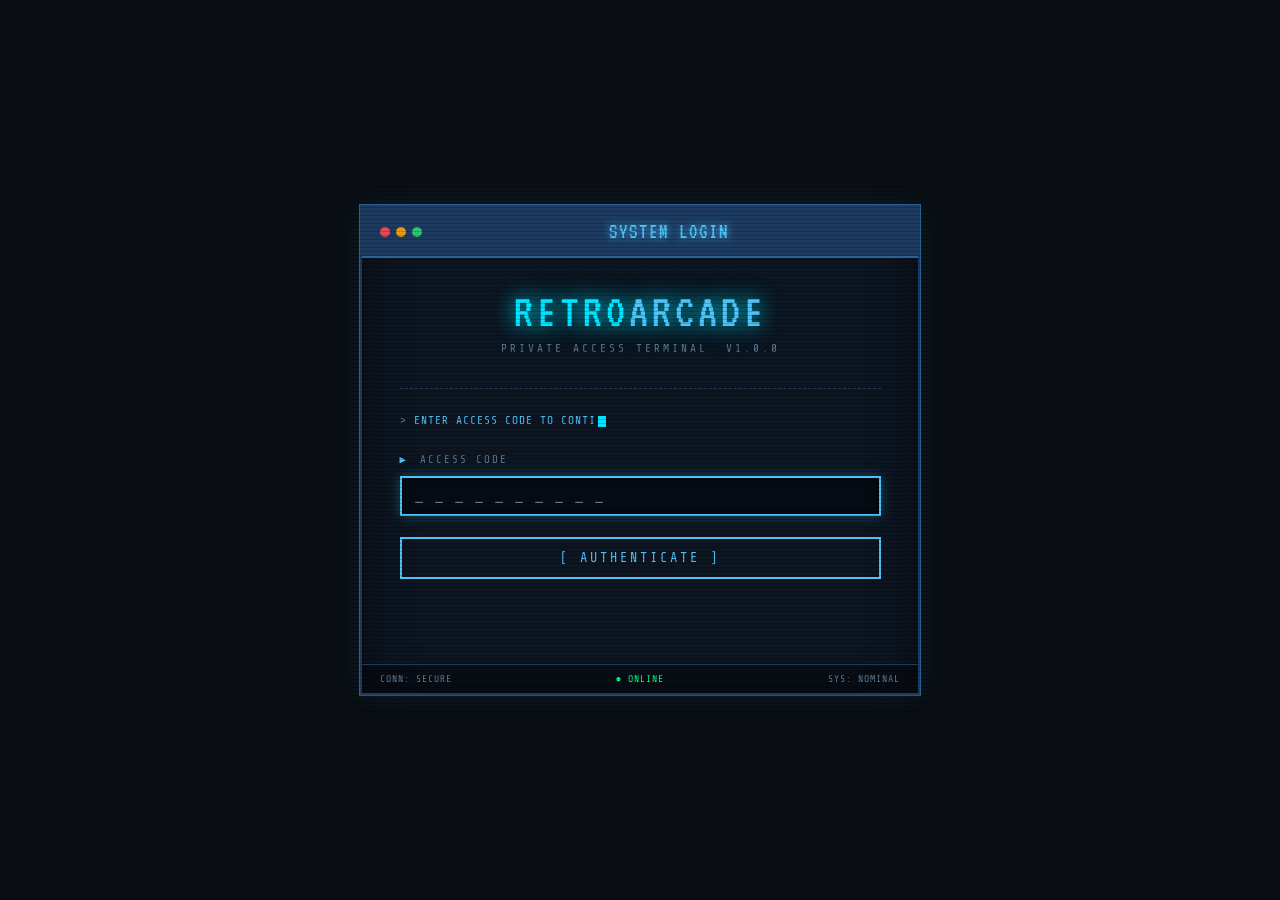
==== login.html @ 3e344964 "Add files via upload" ====
<!DOCTYPE html>
<html lang="en">
<head>
  <meta charset="UTF-8" />
  <meta name="viewport" content="width=device-width, initial-scale=1.0" />
  <title>LOGIN // RETRO ARCADE</title>
  <link rel="stylesheet" href="style.css" />
</head>
<body data-page="login">

  <div class="screen">
    <div class="panel">

      <!-- Title bar -->
      <div class="panel-titlebar">
        <div class="dots">
          <div class="dot red"></div>
          <div class="dot amber"></div>
          <div class="dot green"></div>
        </div>
        <div class="title">SYSTEM LOGIN</div>
      </div>

      <!-- Panel body -->
      <div class="panel-body">

        <!-- Logo -->
        <div class="sys-header">
          <div class="logo">RETRO<span style="color:var(--accent);">ARCADE</span></div>
          <div class="tagline">PRIVATE ACCESS TERMINAL &nbsp;v1.0.0</div>
        </div>

        <hr class="divider" />

        <!-- Typewriter prompt -->
        <div class="prompt-line">
          &gt; <span id="sys-prompt"></span><span class="cursor"></span>
        </div>

        <!-- Login form -->
        <form id="login-form" novalidate>
          <div class="field-group">
            <label class="field-label" for="password-input">
              <span class="arrow">▶</span> ACCESS CODE
            </label>
            <input
              type="password"
              id="password-input"
              autocomplete="current-password"
              spellcheck="false"
              placeholder="_ _ _ _ _ _ _ _ _ _"
              autofocus
            />
          </div>

          <button type="submit" class="btn" id="login-btn">
            <span>[ AUTHENTICATE ]</span>
          </button>
        </form>

        <!-- Status message -->
        <div id="login-msg" class="msg hidden" aria-live="polite"></div>

      </div><!-- /panel-body -->

      <!-- Status bar -->
      <div class="statusbar">
        <span>CONN: SECURE</span>
        <span class="ok">● ONLINE</span>
        <span>SYS: NOMINAL</span>
      </div>

    </div><!-- /panel -->
  </div><!-- /screen -->

  <script src="script.js"></script>
</body>
</html>
---- style.css ----
/* ============================================================
   RETRO TERMINAL THEME — style.css
   ============================================================ */

@import url('https://fonts.googleapis.com/css2?family=Share+Tech+Mono&family=VT323&display=swap');

/* ── CSS Variables ── */
:root {
  --bg:          #0a0e14;
  --bg-panel:    #0d1520;
  --bg-card:     #101c2e;
  --border:      #1e3a5f;
  --border-glow: #2a6496;
  --accent:      #4fc3f7;
  --accent2:     #00e5ff;
  --text:        #c9dce8;
  --text-dim:    #5a7a94;
  --text-bright: #e8f4fd;
  --error:       #ff4757;
  --success:     #00ff88;
  --scanline:    rgba(0, 0, 0, 0.18);
  --font-mono:   'Share Tech Mono', 'Courier New', monospace;
  --font-vt:     'VT323', monospace;
}

/* ── Reset ── */
*, *::before, *::after { box-sizing: border-box; margin: 0; padding: 0; }

html, body {
  height: 100%;
  background-color: var(--bg);
  color: var(--text);
  font-family: var(--font-mono);
  font-size: 15px;
  line-height: 1.6;
  overflow-x: hidden;
}

/* ── Scanline overlay ── */
body::before {
  content: '';
  position: fixed;
  inset: 0;
  background: repeating-linear-gradient(
    to bottom,
    transparent 0px,
    transparent 3px,
    var(--scanline) 3px,
    var(--scanline) 4px
  );
  pointer-events: none;
  z-index: 9999;
  animation: scanshift 12s linear infinite;
}

@keyframes scanshift {
  from { background-position: 0 0; }
  to   { background-position: 0 -400px; }
}

/* CRT flicker */
body {
  animation: crtflicker 0.15s infinite;
}
@keyframes crtflicker {
  0%   { opacity: 1; }
  92%  { opacity: 1; }
  93%  { opacity: 0.96; }
  94%  { opacity: 1; }
  100% { opacity: 1; }
}

/* ── Layout wrapper ── */
.screen {
  min-height: 100vh;
  display: flex;
  flex-direction: column;
  align-items: center;
  justify-content: center;
  padding: 2rem 1rem;
}

/* ── Panel / Box ── */
.panel {
  background: var(--bg-panel);
  border: 2px solid var(--border);
  box-shadow:
    0 0 0 1px var(--border-glow),
    0 0 30px rgba(79,195,247,0.08),
    inset 0 0 40px rgba(0,0,0,0.5);
  width: 100%;
  max-width: 560px;
  padding: 0;
  position: relative;
}

/* ── Panel title bar ── */
.panel-titlebar {
  background: var(--border);
  border-bottom: 2px solid var(--border-glow);
  padding: 0.5rem 1.2rem;
  display: flex;
  align-items: center;
  gap: 1rem;
}

.panel-titlebar .dots {
  display: flex;
  gap: 6px;
}
.panel-titlebar .dot {
  width: 10px; height: 10px;
  border-radius: 50%;
  background: var(--text-dim);
  opacity: 0.5;
}
.panel-titlebar .dot.red   { background: #ff4757; opacity: 0.9; }
.panel-titlebar .dot.amber { background: #ffa502; opacity: 0.9; }
.panel-titlebar .dot.green { background: #2ed573; opacity: 0.9; }

.panel-titlebar .title {
  font-family: var(--font-vt);
  font-size: 1.4rem;
  color: var(--accent);
  letter-spacing: 2px;
  text-transform: uppercase;
  flex: 1;
  text-align: center;
  text-shadow: 0 0 8px var(--accent);
}

/* ── Panel body ── */
.panel-body {
  padding: 2rem 2.5rem 2.5rem;
}

/* ── System header ── */
.sys-header {
  text-align: center;
  margin-bottom: 2rem;
}
.sys-header .logo {
  font-family: var(--font-vt);
  font-size: 3.2rem;
  color: var(--accent2);
  text-shadow: 0 0 20px var(--accent2), 0 0 40px rgba(0,229,255,0.3);
  letter-spacing: 4px;
  line-height: 1;
  margin-bottom: 0.3rem;
}
.sys-header .tagline {
  font-size: 0.75rem;
  color: var(--text-dim);
  letter-spacing: 3px;
  text-transform: uppercase;
}

/* ── Divider ── */
.divider {
  border: none;
  border-top: 1px dashed var(--border);
  margin: 1.5rem 0;
}

/* ── Prompt line ── */
.prompt-line {
  font-size: 0.75rem;
  color: var(--text-dim);
  letter-spacing: 1px;
  margin-bottom: 1.4rem;
}
.prompt-line span { color: var(--accent); }

/* ── Form ── */
.field-group {
  margin-bottom: 1.4rem;
}
.field-label {
  display: block;
  font-size: 0.72rem;
  color: var(--text-dim);
  text-transform: uppercase;
  letter-spacing: 2px;
  margin-bottom: 0.5rem;
}
.field-label .arrow { color: var(--accent); margin-right: 4px; }

input[type="password"],
input[type="text"] {
  width: 100%;
  background: #060c14;
  border: 2px solid var(--border);
  color: var(--accent2);
  font-family: var(--font-mono);
  font-size: 1rem;
  padding: 0.65rem 0.9rem;
  outline: none;
  caret-color: var(--accent2);
  transition: border-color 0.2s, box-shadow 0.2s;
  letter-spacing: 2px;
}
input[type="password"]:focus,
input[type="text"]:focus {
  border-color: var(--accent);
  box-shadow: 0 0 12px rgba(79,195,247,0.3), inset 0 0 8px rgba(0,0,0,0.5);
}

/* ── Button ── */
.btn {
  display: block;
  width: 100%;
  background: transparent;
  border: 2px solid var(--accent);
  color: var(--accent);
  font-family: var(--font-mono);
  font-size: 0.9rem;
  letter-spacing: 3px;
  text-transform: uppercase;
  padding: 0.75rem;
  cursor: pointer;
  position: relative;
  overflow: hidden;
  transition: color 0.2s, background 0.2s, box-shadow 0.2s;
  margin-top: 1.2rem;
}
.btn::before {
  content: '';
  position: absolute;
  inset: 0;
  background: var(--accent);
  transform: translateX(-101%);
  transition: transform 0.22s ease;
  z-index: 0;
}
.btn:hover::before { transform: translateX(0); }
.btn:hover {
  color: var(--bg);
  box-shadow: 0 0 20px rgba(79,195,247,0.5);
}
.btn span { position: relative; z-index: 1; }

/* ── Messages ── */
.msg {
  font-size: 0.8rem;
  letter-spacing: 1px;
  margin-top: 1rem;
  padding: 0.5rem 0.7rem;
  border-left: 3px solid transparent;
  min-height: 2.2rem;
}
.msg.error   { color: var(--error);   border-color: var(--error);   background: rgba(255,71,87,0.07); }
.msg.success { color: var(--success); border-color: var(--success); background: rgba(0,255,136,0.07); }
.msg.hidden  { visibility: hidden; }

/* ── Cursor blink ── */
.cursor {
  display: inline-block;
  width: 8px; height: 1em;
  background: var(--accent2);
  vertical-align: text-bottom;
  margin-left: 2px;
  animation: blink 1s step-end infinite;
}
@keyframes blink { 0%, 100% { opacity: 1; } 50% { opacity: 0; } }

/* ── Status bar ── */
.statusbar {
  font-size: 0.65rem;
  color: var(--text-dim);
  display: flex;
  justify-content: space-between;
  padding: 0.4rem 1.2rem;
  border-top: 1px solid var(--border);
  letter-spacing: 1px;
  background: rgba(0,0,0,0.3);
}
.statusbar .ok { color: var(--success); }

/* ══════════════════════════════════════════
   INDEX PAGE — Game Grid
   ══════════════════════════════════════════ */

.index-screen {
  min-height: 100vh;
  padding: 2rem 1.5rem;
  display: flex;
  flex-direction: column;
  align-items: center;
}

.site-header {
  width: 100%;
  max-width: 860px;
  margin-bottom: 2.5rem;
  border: 2px solid var(--border);
  box-shadow: 0 0 30px rgba(79,195,247,0.06);
}

.site-header-inner {
  padding: 1.8rem 2.5rem;
  display: flex;
  align-items: center;
  justify-content: space-between;
  gap: 1rem;
}

.site-logo {
  font-family: var(--font-vt);
  font-size: 2.8rem;
  color: var(--accent2);
  text-shadow: 0 0 18px var(--accent2);
  letter-spacing: 4px;
  line-height: 1;
}
.site-logo small {
  display: block;
  font-family: var(--font-mono);
  font-size: 0.65rem;
  color: var(--text-dim);
  letter-spacing: 3px;
  text-shadow: none;
  margin-top: 4px;
}

.user-badge {
  text-align: right;
  font-size: 0.72rem;
  color: var(--text-dim);
  letter-spacing: 1px;
}
.user-badge .name {
  color: var(--success);
  font-size: 0.9rem;
  letter-spacing: 2px;
}

/* section label */
.section-label {
  width: 100%;
  max-width: 860px;
  font-size: 0.7rem;
  color: var(--text-dim);
  text-transform: uppercase;
  letter-spacing: 3px;
  margin-bottom: 1rem;
  padding-left: 2px;
  display: flex;
  align-items: center;
  gap: 0.7rem;
}
.section-label::after {
  content: '';
  flex: 1;
  height: 1px;
  background: var(--border);
}

/* ── Game Grid ── */
.game-grid {
  display: grid;
  grid-template-columns: repeat(auto-fill, minmax(240px, 1fr));
  gap: 1.2rem;
  width: 100%;
  max-width: 860px;
}

.game-card {
  background: var(--bg-card);
  border: 2px solid var(--border);
  position: relative;
  cursor: pointer;
  transition: border-color 0.2s, box-shadow 0.2s, transform 0.15s;
  text-decoration: none;
  display: block;
  overflow: hidden;
}
.game-card::before {
  content: '';
  position: absolute;
  top: 0; left: 0; right: 0;
  height: 2px;
  background: linear-gradient(90deg, transparent, var(--accent), transparent);
  transform: scaleX(0);
  transition: transform 0.25s ease;
}
.game-card:hover {
  border-color: var(--accent);
  box-shadow: 0 0 24px rgba(79,195,247,0.2), inset 0 0 20px rgba(79,195,247,0.03);
  transform: translateY(-2px);
}
.game-card:hover::before { transform: scaleX(1); }

.game-card-inner {
  padding: 1.6rem 1.4rem;
}

.game-icon {
  font-family: var(--font-vt);
  font-size: 2.6rem;
  color: var(--accent);
  line-height: 1;
  margin-bottom: 0.7rem;
  text-shadow: 0 0 12px rgba(79,195,247,0.4);
  transition: text-shadow 0.2s;
}
.game-card:hover .game-icon {
  text-shadow: 0 0 20px rgba(79,195,247,0.8);
  color: var(--accent2);
}

.game-title {
  font-family: var(--font-vt);
  font-size: 1.6rem;
  color: var(--text-bright);
  letter-spacing: 2px;
  margin-bottom: 0.4rem;
}

.game-desc {
  font-size: 0.72rem;
  color: var(--text-dim);
  letter-spacing: 1px;
  line-height: 1.5;
}

.game-tag {
  display: inline-block;
  font-size: 0.6rem;
  text-transform: uppercase;
  letter-spacing: 2px;
  border: 1px solid var(--border);
  color: var(--text-dim);
  padding: 2px 6px;
  margin-top: 0.8rem;
}
.game-card:hover .game-tag {
  border-color: var(--accent);
  color: var(--accent);
}

.game-card-footer {
  padding: 0.5rem 1.4rem;
  border-top: 1px dashed var(--border);
  font-size: 0.65rem;
  color: var(--text-dim);
  letter-spacing: 1px;
  display: flex;
  justify-content: space-between;
}
.game-card-footer .play {
  color: var(--success);
  opacity: 0;
  transition: opacity 0.2s;
}
.game-card:hover .game-card-footer .play { opacity: 1; }

/* ── Footer ── */
.site-footer {
  width: 100%;
  max-width: 860px;
  margin-top: 3rem;
  border-top: 1px dashed var(--border);
  padding-top: 1rem;
  font-size: 0.65rem;
  color: var(--text-dim);
  letter-spacing: 2px;
  display: flex;
  justify-content: space-between;
}

/* ── Logout link ── */
.logout-btn {
  background: none;
  border: 1px solid var(--border);
  color: var(--text-dim);
  font-family: var(--font-mono);
  font-size: 0.65rem;
  letter-spacing: 2px;
  padding: 4px 10px;
  cursor: pointer;
  text-transform: uppercase;
  transition: color 0.2s, border-color 0.2s;
}
.logout-btn:hover { color: var(--error); border-color: var(--error); }

/* ── Responsive ── */
@media (max-width: 500px) {
  .panel-body { padding: 1.5rem 1.3rem 2rem; }
  .site-header-inner { flex-direction: column; text-align: center; }
  .user-badge { text-align: center; }
}
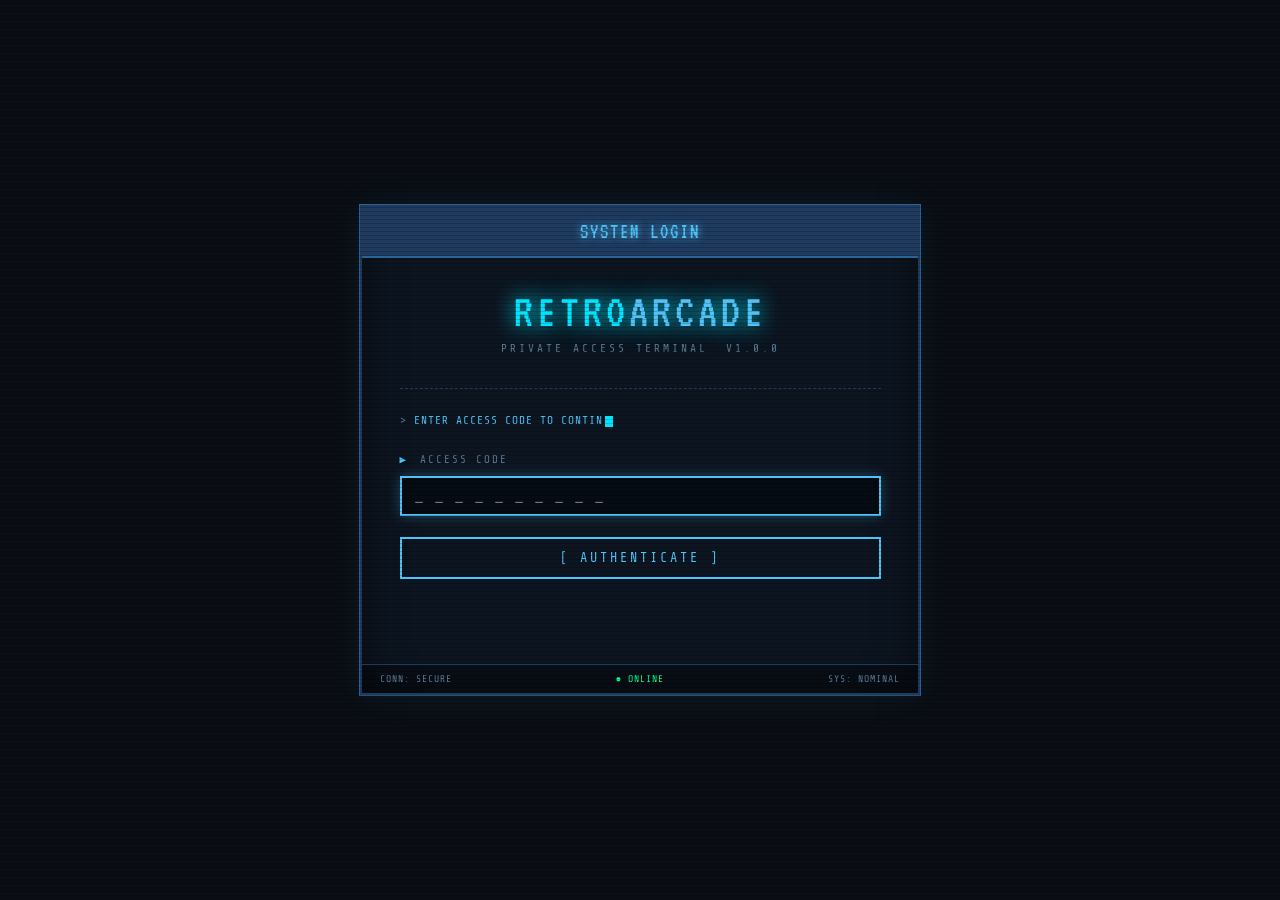
==== commit 11a685e7: "Add files via upload" ====
--- a/login.html
+++ b/login.html
@@ -13,11 +13,6 @@
 
       <!-- Title bar -->
       <div class="panel-titlebar">
-        <div class="dots">
-          <div class="dot red"></div>
-          <div class="dot amber"></div>
-          <div class="dot green"></div>
-        </div>
         <div class="title">SYSTEM LOGIN</div>
       </div>
 
--- a/style.css
+++ b/style.css
@@ -101,22 +101,8 @@
   padding: 0.5rem 1.2rem;
   display: flex;
   align-items: center;
-  gap: 1rem;
-}
-
-.panel-titlebar .dots {
-  display: flex;
-  gap: 6px;
-}
-.panel-titlebar .dot {
-  width: 10px; height: 10px;
-  border-radius: 50%;
-  background: var(--text-dim);
-  opacity: 0.5;
-}
-.panel-titlebar .dot.red   { background: #ff4757; opacity: 0.9; }
-.panel-titlebar .dot.amber { background: #ffa502; opacity: 0.9; }
-.panel-titlebar .dot.green { background: #2ed573; opacity: 0.9; }
+  justify-content: center;
+}
 
 .panel-titlebar .title {
   font-family: var(--font-vt);
@@ -124,7 +110,6 @@
   color: var(--accent);
   letter-spacing: 2px;
   text-transform: uppercase;
-  flex: 1;
   text-align: center;
   text-shadow: 0 0 8px var(--accent);
 }
@@ -489,3 +474,123 @@
   .site-header-inner { flex-direction: column; text-align: center; }
   .user-badge { text-align: center; }
 }
+
+/* ══════════════════════════════════════════
+   SETTINGS PANEL (Dev only)
+   ══════════════════════════════════════════ */
+
+.settings-panel {
+  width: 100%;
+  max-width: 860px;
+  background: var(--bg-panel);
+  border: 2px solid var(--border-glow);
+  box-shadow: 0 0 30px rgba(79,195,247,0.1);
+  margin-bottom: 2rem;
+}
+
+.settings-header {
+  background: var(--border);
+  border-bottom: 2px solid var(--border-glow);
+  padding: 0.5rem 1.2rem;
+  display: flex;
+  align-items: center;
+  justify-content: space-between;
+  font-family: var(--font-vt);
+  font-size: 1.2rem;
+  color: var(--accent);
+  letter-spacing: 2px;
+  text-shadow: 0 0 8px var(--accent);
+}
+
+.settings-body {
+  padding: 1.5rem 2rem;
+}
+
+.settings-row {
+  display: flex;
+  align-items: center;
+  justify-content: space-between;
+  gap: 1rem;
+}
+.settings-row--col {
+  flex-direction: column;
+  align-items: flex-start;
+}
+
+.settings-label {
+  font-size: 0.72rem;
+  color: var(--text-dim);
+  text-transform: uppercase;
+  letter-spacing: 2px;
+  margin-bottom: 0.8rem;
+}
+.settings-value {
+  font-family: var(--font-vt);
+}
+
+/* ── Theme options ── */
+.theme-options {
+  display: flex;
+  gap: 1rem;
+  flex-wrap: wrap;
+}
+
+.theme-option {
+  display: flex;
+  align-items: center;
+  gap: 0.6rem;
+  cursor: pointer;
+  border: 2px solid var(--border);
+  padding: 0.5rem 0.9rem;
+  transition: border-color 0.2s;
+}
+.theme-option:hover { border-color: var(--accent); }
+.theme-option input[type="radio"] {
+  accent-color: var(--accent2);
+  width: 14px; height: 14px;
+  cursor: pointer;
+}
+
+.theme-swatch {
+  display: inline-block;
+  width: 22px; height: 22px;
+  border: 1px solid var(--border-glow);
+}
+.theme-swatch--default  { background: #0a0e14; box-shadow: inset 0 0 0 4px #1e3a5f; }
+.theme-swatch--darkgrey { background: #0c0c0c; box-shadow: inset 0 0 0 4px #2a2a2a; }
+
+.theme-opt-label {
+  font-size: 0.72rem;
+  text-transform: uppercase;
+  letter-spacing: 2px;
+  color: var(--text);
+}
+
+/* ── Settings btn accent color ── */
+.settings-btn {
+  color: var(--accent) !important;
+  border-color: var(--accent) !important;
+}
+.settings-btn:hover {
+  color: var(--bg) !important;
+  background: var(--accent);
+  border-color: var(--accent) !important;
+}
+
+/* ══════════════════════════════════════════
+   DARK GREY THEME  (.theme-darkgrey on body)
+   ══════════════════════════════════════════ */
+
+body.theme-darkgrey {
+  --bg:          #0c0c0c;
+  --bg-panel:    #111111;
+  --bg-card:     #161616;
+  --border:      #2a2a2a;
+  --border-glow: #3a3a3a;
+  --accent:      #8ecae6;
+  --accent2:     #90e0ef;
+  --text:        #d8d8d8;
+  --text-dim:    #666666;
+  --text-bright: #eeeeee;
+  --success:     #52b788;
+}
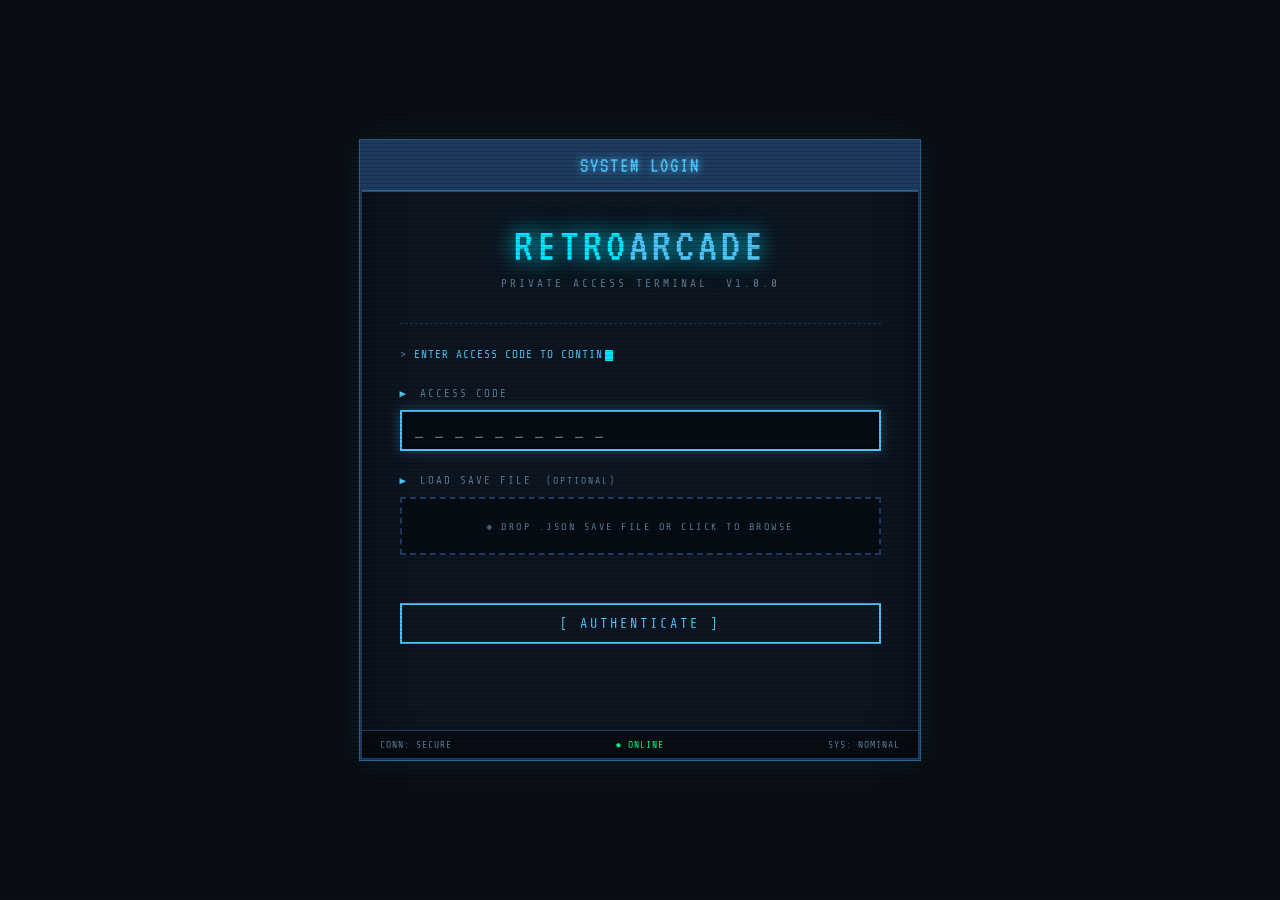
==== commit 323bf690: "Add files via upload" ====
--- a/login.html
+++ b/login.html
@@ -11,15 +11,12 @@
   <div class="screen">
     <div class="panel">
 
-      <!-- Title bar -->
       <div class="panel-titlebar">
         <div class="title">SYSTEM LOGIN</div>
       </div>
 
-      <!-- Panel body -->
       <div class="panel-body">
 
-        <!-- Logo -->
         <div class="sys-header">
           <div class="logo">RETRO<span style="color:var(--accent);">ARCADE</span></div>
           <div class="tagline">PRIVATE ACCESS TERMINAL &nbsp;v1.0.0</div>
@@ -27,12 +24,10 @@
 
         <hr class="divider" />
 
-        <!-- Typewriter prompt -->
         <div class="prompt-line">
           &gt; <span id="sys-prompt"></span><span class="cursor"></span>
         </div>
 
-        <!-- Login form -->
         <form id="login-form" novalidate>
           <div class="field-group">
             <label class="field-label" for="password-input">
@@ -48,25 +43,37 @@
             />
           </div>
 
+          <div class="field-group">
+            <label class="field-label">
+              <span class="arrow">▶</span> LOAD SAVE FILE
+              <span style="color:var(--text-dim);font-size:0.65rem;margin-left:6px;">(OPTIONAL)</span>
+            </label>
+            <div class="file-drop-zone" id="file-drop-zone">
+              <input type="file" id="save-file-input" accept=".json" />
+              <div class="file-drop-label">
+                <span id="file-drop-text">◈ DROP .JSON SAVE FILE OR CLICK TO BROWSE</span>
+              </div>
+            </div>
+            <div id="file-status" class="file-status"></div>
+          </div>
+
           <button type="submit" class="btn" id="login-btn">
             <span>[ AUTHENTICATE ]</span>
           </button>
         </form>
 
-        <!-- Status message -->
         <div id="login-msg" class="msg hidden" aria-live="polite"></div>
 
-      </div><!-- /panel-body -->
+      </div>
 
-      <!-- Status bar -->
       <div class="statusbar">
         <span>CONN: SECURE</span>
         <span class="ok">● ONLINE</span>
         <span>SYS: NOMINAL</span>
       </div>
 
-    </div><!-- /panel -->
-  </div><!-- /screen -->
+    </div>
+  </div>
 
   <script src="script.js"></script>
 </body>
--- a/style.css
+++ b/style.css
@@ -18,7 +18,7 @@
   --text-bright: #e8f4fd;
   --error:       #ff4757;
   --success:     #00ff88;
-  --scanline:    rgba(0, 0, 0, 0.18);
+  --scanline:    rgba(0,0,0,0.18);
   --font-mono:   'Share Tech Mono', 'Courier New', monospace;
   --font-vt:     'VT323', monospace;
 }
@@ -36,74 +36,56 @@
   overflow-x: hidden;
 }
 
-/* ── Scanline overlay ── */
+/* ── Scanlines ── */
 body::before {
   content: '';
-  position: fixed;
-  inset: 0;
+  position: fixed; inset: 0;
   background: repeating-linear-gradient(
-    to bottom,
-    transparent 0px,
-    transparent 3px,
-    var(--scanline) 3px,
-    var(--scanline) 4px
+    to bottom, transparent 0px, transparent 3px,
+    var(--scanline) 3px, var(--scanline) 4px
   );
   pointer-events: none;
   z-index: 9999;
   animation: scanshift 12s linear infinite;
 }
-
 @keyframes scanshift {
   from { background-position: 0 0; }
   to   { background-position: 0 -400px; }
 }
-
-/* CRT flicker */
-body {
-  animation: crtflicker 0.15s infinite;
-}
+body { animation: crtflicker 0.15s infinite; }
 @keyframes crtflicker {
-  0%   { opacity: 1; }
-  92%  { opacity: 1; }
-  93%  { opacity: 0.96; }
-  94%  { opacity: 1; }
-  100% { opacity: 1; }
-}
-
-/* ── Layout wrapper ── */
+  0%,94%,100% { opacity: 1; }
+  93% { opacity: 0.96; }
+}
+
+/* ══════════════════════════════════════════
+   COMMON COMPONENTS
+   ══════════════════════════════════════════ */
+
+/* Layout wrapper (login) */
 .screen {
   min-height: 100vh;
-  display: flex;
-  flex-direction: column;
-  align-items: center;
-  justify-content: center;
+  display: flex; flex-direction: column;
+  align-items: center; justify-content: center;
   padding: 2rem 1rem;
 }
 
-/* ── Panel / Box ── */
+/* Panel box */
 .panel {
   background: var(--bg-panel);
   border: 2px solid var(--border);
-  box-shadow:
-    0 0 0 1px var(--border-glow),
-    0 0 30px rgba(79,195,247,0.08),
-    inset 0 0 40px rgba(0,0,0,0.5);
-  width: 100%;
-  max-width: 560px;
-  padding: 0;
-  position: relative;
-}
-
-/* ── Panel title bar ── */
+  box-shadow: 0 0 0 1px var(--border-glow), 0 0 30px rgba(79,195,247,0.08), inset 0 0 40px rgba(0,0,0,0.5);
+  width: 100%; max-width: 560px;
+  padding: 0; position: relative;
+}
+
+/* Title bar */
 .panel-titlebar {
   background: var(--border);
   border-bottom: 2px solid var(--border-glow);
   padding: 0.5rem 1.2rem;
-  display: flex;
-  align-items: center;
-  justify-content: center;
-}
-
+  display: flex; align-items: center; justify-content: center;
+}
 .panel-titlebar .title {
   font-family: var(--font-vt);
   font-size: 1.4rem;
@@ -114,24 +96,17 @@
   text-shadow: 0 0 8px var(--accent);
 }
 
-/* ── Panel body ── */
-.panel-body {
-  padding: 2rem 2.5rem 2.5rem;
-}
-
-/* ── System header ── */
-.sys-header {
-  text-align: center;
-  margin-bottom: 2rem;
-}
+/* Panel body */
+.panel-body { padding: 2rem 2.5rem 2.5rem; }
+
+/* Logo */
+.sys-header { text-align: center; margin-bottom: 2rem; }
 .sys-header .logo {
   font-family: var(--font-vt);
   font-size: 3.2rem;
   color: var(--accent2);
   text-shadow: 0 0 20px var(--accent2), 0 0 40px rgba(0,229,255,0.3);
-  letter-spacing: 4px;
-  line-height: 1;
-  margin-bottom: 0.3rem;
+  letter-spacing: 4px; line-height: 1; margin-bottom: 0.3rem;
 }
 .sys-header .tagline {
   font-size: 0.75rem;
@@ -140,34 +115,16 @@
   text-transform: uppercase;
 }
 
-/* ── Divider ── */
-.divider {
-  border: none;
-  border-top: 1px dashed var(--border);
-  margin: 1.5rem 0;
-}
-
-/* ── Prompt line ── */
-.prompt-line {
-  font-size: 0.75rem;
-  color: var(--text-dim);
-  letter-spacing: 1px;
-  margin-bottom: 1.4rem;
-}
+/* Divider */
+.divider { border: none; border-top: 1px dashed var(--border); margin: 1.5rem 0; }
+
+/* Prompt */
+.prompt-line { font-size: 0.75rem; color: var(--text-dim); letter-spacing: 1px; margin-bottom: 1.4rem; }
 .prompt-line span { color: var(--accent); }
 
-/* ── Form ── */
-.field-group {
-  margin-bottom: 1.4rem;
-}
-.field-label {
-  display: block;
-  font-size: 0.72rem;
-  color: var(--text-dim);
-  text-transform: uppercase;
-  letter-spacing: 2px;
-  margin-bottom: 0.5rem;
-}
+/* Forms */
+.field-group { margin-bottom: 1.4rem; }
+.field-label { display: block; font-size: 0.72rem; color: var(--text-dim); text-transform: uppercase; letter-spacing: 2px; margin-bottom: 0.5rem; }
 .field-label .arrow { color: var(--accent); margin-right: 4px; }
 
 input[type="password"],
@@ -190,10 +147,25 @@
   box-shadow: 0 0 12px rgba(79,195,247,0.3), inset 0 0 8px rgba(0,0,0,0.5);
 }
 
-/* ── Button ── */
+/* Select */
+.proxy-select {
+  width: 100%;
+  background: #060c14;
+  border: 2px solid var(--border);
+  color: var(--accent2);
+  font-family: var(--font-mono);
+  font-size: 0.9rem;
+  padding: 0.65rem 0.9rem;
+  outline: none;
+  letter-spacing: 1px;
+  cursor: pointer;
+}
+.proxy-select:focus { border-color: var(--accent); }
+.proxy-select option { background: #0a0e14; }
+
+/* Buttons */
 .btn {
-  display: block;
-  width: 100%;
+  display: block; width: 100%;
   background: transparent;
   border: 2px solid var(--accent);
   color: var(--accent);
@@ -203,33 +175,24 @@
   text-transform: uppercase;
   padding: 0.75rem;
   cursor: pointer;
-  position: relative;
-  overflow: hidden;
+  position: relative; overflow: hidden;
   transition: color 0.2s, background 0.2s, box-shadow 0.2s;
   margin-top: 1.2rem;
 }
 .btn::before {
-  content: '';
-  position: absolute;
-  inset: 0;
+  content: ''; position: absolute; inset: 0;
   background: var(--accent);
   transform: translateX(-101%);
-  transition: transform 0.22s ease;
-  z-index: 0;
+  transition: transform 0.22s ease; z-index: 0;
 }
 .btn:hover::before { transform: translateX(0); }
-.btn:hover {
-  color: var(--bg);
-  box-shadow: 0 0 20px rgba(79,195,247,0.5);
-}
+.btn:hover { color: var(--bg); box-shadow: 0 0 20px rgba(79,195,247,0.5); }
 .btn span { position: relative; z-index: 1; }
 
-/* ── Messages ── */
+/* Messages */
 .msg {
-  font-size: 0.8rem;
-  letter-spacing: 1px;
-  margin-top: 1rem;
-  padding: 0.5rem 0.7rem;
+  font-size: 0.8rem; letter-spacing: 1px;
+  margin-top: 1rem; padding: 0.5rem 0.7rem;
   border-left: 3px solid transparent;
   min-height: 2.2rem;
 }
@@ -237,45 +200,104 @@
 .msg.success { color: var(--success); border-color: var(--success); background: rgba(0,255,136,0.07); }
 .msg.hidden  { visibility: hidden; }
 
-/* ── Cursor blink ── */
+/* Cursor blink */
 .cursor {
-  display: inline-block;
-  width: 8px; height: 1em;
+  display: inline-block; width: 8px; height: 1em;
   background: var(--accent2);
-  vertical-align: text-bottom;
-  margin-left: 2px;
+  vertical-align: text-bottom; margin-left: 2px;
   animation: blink 1s step-end infinite;
 }
-@keyframes blink { 0%, 100% { opacity: 1; } 50% { opacity: 0; } }
-
-/* ── Status bar ── */
+@keyframes blink { 0%,100% { opacity:1; } 50% { opacity:0; } }
+
+/* Status bar */
 .statusbar {
-  font-size: 0.65rem;
-  color: var(--text-dim);
-  display: flex;
-  justify-content: space-between;
+  font-size: 0.65rem; color: var(--text-dim);
+  display: flex; justify-content: space-between;
   padding: 0.4rem 1.2rem;
   border-top: 1px solid var(--border);
-  letter-spacing: 1px;
-  background: rgba(0,0,0,0.3);
+  letter-spacing: 1px; background: rgba(0,0,0,0.3);
 }
 .statusbar .ok { color: var(--success); }
 
+/* Logout / small btns */
+.logout-btn {
+  background: none;
+  border: 1px solid var(--border);
+  color: var(--text-dim);
+  font-family: var(--font-mono);
+  font-size: 0.65rem; letter-spacing: 2px;
+  padding: 4px 10px;
+  cursor: pointer;
+  text-transform: uppercase;
+  transition: color 0.2s, border-color 0.2s, background 0.2s;
+}
+.logout-btn:hover { color: var(--error); border-color: var(--error); }
+.settings-btn { color: var(--accent) !important; border-color: var(--accent) !important; }
+.settings-btn:hover { color: var(--bg) !important; background: var(--accent); border-color: var(--accent) !important; }
+
+/* Section label */
+.section-label {
+  width: 100%; max-width: 860px;
+  font-size: 0.7rem; color: var(--text-dim);
+  text-transform: uppercase; letter-spacing: 3px;
+  margin-bottom: 1rem; padding-left: 2px;
+  display: flex; align-items: center; gap: 0.7rem;
+}
+.section-label::after { content: ''; flex: 1; height: 1px; background: var(--border); }
+
 /* ══════════════════════════════════════════
-   INDEX PAGE — Game Grid
+   LOGIN PAGE — File drop zone
    ══════════════════════════════════════════ */
-
+.file-drop-zone {
+  position: relative;
+  border: 2px dashed var(--border);
+  background: #060c14;
+  padding: 1rem 0.9rem;
+  cursor: pointer;
+  transition: border-color 0.2s, background 0.2s;
+  text-align: center;
+}
+.file-drop-zone:hover,
+.file-drop-zone.drag-over {
+  border-color: var(--accent);
+  background: rgba(79,195,247,0.04);
+}
+.file-drop-zone.file-loaded {
+  border-color: var(--success);
+  border-style: solid;
+}
+.file-drop-zone input[type="file"] {
+  position: absolute; inset: 0; opacity: 0;
+  cursor: pointer; width: 100%; height: 100%;
+}
+.file-drop-label { pointer-events: none; }
+.file-drop-label span {
+  font-size: 0.68rem;
+  color: var(--text-dim);
+  letter-spacing: 1.5px;
+  text-transform: uppercase;
+}
+.file-status {
+  font-size: 0.72rem; letter-spacing: 1px;
+  min-height: 1.4rem; margin-top: 0.4rem;
+  padding: 0.2rem 0.4rem;
+}
+.file-status.success { color: var(--success); }
+.file-status.error   { color: var(--error); }
+
+/* ══════════════════════════════════════════
+   DASHBOARD LAYOUT
+   ══════════════════════════════════════════ */
 .index-screen {
   min-height: 100vh;
   padding: 2rem 1.5rem;
-  display: flex;
-  flex-direction: column;
+  display: flex; flex-direction: column;
   align-items: center;
 }
 
+/* Site header */
 .site-header {
-  width: 100%;
-  max-width: 860px;
+  width: 100%; max-width: 860px;
   margin-bottom: 2.5rem;
   border: 2px solid var(--border);
   box-shadow: 0 0 30px rgba(79,195,247,0.06);
@@ -283,10 +305,8 @@
 
 .site-header-inner {
   padding: 1.8rem 2.5rem;
-  display: flex;
-  align-items: center;
-  justify-content: space-between;
-  gap: 1rem;
+  display: flex; align-items: center;
+  justify-content: space-between; gap: 1rem;
 }
 
 .site-logo {
@@ -294,293 +314,288 @@
   font-size: 2.8rem;
   color: var(--accent2);
   text-shadow: 0 0 18px var(--accent2);
-  letter-spacing: 4px;
-  line-height: 1;
+  letter-spacing: 4px; line-height: 1;
 }
 .site-logo small {
   display: block;
   font-family: var(--font-mono);
-  font-size: 0.65rem;
+  font-size: 0.65rem; color: var(--text-dim);
+  letter-spacing: 3px; text-shadow: none; margin-top: 4px;
+}
+
+.user-badge {
+  text-align: right; font-size: 0.72rem;
+  color: var(--text-dim); letter-spacing: 1px;
+}
+.user-badge .name { color: var(--success); font-size: 0.9rem; letter-spacing: 2px; }
+
+/* Tab nav */
+.dash-nav {
+  display: flex;
+  border-top: 1px solid var(--border);
+  overflow-x: auto;
+}
+.dash-tab {
+  font-family: var(--font-mono);
+  font-size: 0.68rem;
+  letter-spacing: 2px;
+  text-transform: uppercase;
   color: var(--text-dim);
-  letter-spacing: 3px;
-  text-shadow: none;
-  margin-top: 4px;
-}
-
-.user-badge {
-  text-align: right;
-  font-size: 0.72rem;
-  color: var(--text-dim);
-  letter-spacing: 1px;
-}
-.user-badge .name {
-  color: var(--success);
-  font-size: 0.9rem;
-  letter-spacing: 2px;
-}
-
-/* section label */
-.section-label {
-  width: 100%;
-  max-width: 860px;
-  font-size: 0.7rem;
-  color: var(--text-dim);
-  text-transform: uppercase;
-  letter-spacing: 3px;
-  margin-bottom: 1rem;
-  padding-left: 2px;
-  display: flex;
-  align-items: center;
-  gap: 0.7rem;
-}
-.section-label::after {
-  content: '';
-  flex: 1;
-  height: 1px;
-  background: var(--border);
-}
+  text-decoration: none;
+  padding: 0.6rem 1.2rem;
+  border-right: 1px solid var(--border);
+  white-space: nowrap;
+  transition: color 0.2s, background 0.2s;
+}
+.dash-tab:hover { color: var(--accent); background: rgba(79,195,247,0.05); }
+.dash-tab--active { color: var(--accent); background: rgba(79,195,247,0.08); border-bottom: 2px solid var(--accent); }
+
+/* Welcome / home dash cards */
+.dash-welcome { width: 100%; max-width: 860px; margin-bottom: 2rem; }
+.dash-welcome-msg {
+  font-size: 0.75rem; color: var(--text-dim);
+  letter-spacing: 1.5px; margin-bottom: 1.2rem;
+  padding: 0.6rem 0.8rem;
+  border-left: 3px solid var(--border);
+}
+.dash-links {
+  display: grid;
+  grid-template-columns: repeat(auto-fill, minmax(190px, 1fr));
+  gap: 1rem;
+}
+.dash-card {
+  display: block; text-decoration: none;
+  background: var(--bg-card);
+  border: 2px solid var(--border);
+  padding: 1.4rem 1.2rem;
+  transition: border-color 0.2s, box-shadow 0.2s, transform 0.15s;
+  position: relative; overflow: hidden;
+}
+.dash-card::before {
+  content: ''; position: absolute; top: 0; left: 0; right: 0;
+  height: 2px;
+  background: linear-gradient(90deg, transparent, var(--accent), transparent);
+  transform: scaleX(0); transition: transform 0.25s ease;
+}
+.dash-card:hover { border-color: var(--accent); box-shadow: 0 0 20px rgba(79,195,247,0.15); transform: translateY(-2px); }
+.dash-card:hover::before { transform: scaleX(1); }
+.dash-card-icon { font-family: var(--font-vt); font-size: 2rem; color: var(--accent); margin-bottom: 0.5rem; }
+.dash-card-title { font-family: var(--font-vt); font-size: 1.4rem; color: var(--text-bright); letter-spacing: 2px; margin-bottom: 0.3rem; }
+.dash-card-desc { font-size: 0.68rem; color: var(--text-dim); letter-spacing: 1px; line-height: 1.5; }
 
 /* ── Game Grid ── */
 .game-grid {
   display: grid;
   grid-template-columns: repeat(auto-fill, minmax(240px, 1fr));
-  gap: 1.2rem;
-  width: 100%;
-  max-width: 860px;
-}
-
+  gap: 1.2rem; width: 100%; max-width: 860px;
+}
 .game-card {
-  background: var(--bg-card);
-  border: 2px solid var(--border);
-  position: relative;
-  cursor: pointer;
+  background: var(--bg-card); border: 2px solid var(--border);
+  position: relative; cursor: pointer;
   transition: border-color 0.2s, box-shadow 0.2s, transform 0.15s;
-  text-decoration: none;
-  display: block;
-  overflow: hidden;
+  text-decoration: none; display: block; overflow: hidden;
 }
 .game-card::before {
-  content: '';
-  position: absolute;
-  top: 0; left: 0; right: 0;
-  height: 2px;
+  content: ''; position: absolute; top: 0; left: 0; right: 0; height: 2px;
   background: linear-gradient(90deg, transparent, var(--accent), transparent);
-  transform: scaleX(0);
-  transition: transform 0.25s ease;
-}
-.game-card:hover {
-  border-color: var(--accent);
-  box-shadow: 0 0 24px rgba(79,195,247,0.2), inset 0 0 20px rgba(79,195,247,0.03);
-  transform: translateY(-2px);
-}
+  transform: scaleX(0); transition: transform 0.25s ease;
+}
+.game-card:hover { border-color: var(--accent); box-shadow: 0 0 24px rgba(79,195,247,0.2), inset 0 0 20px rgba(79,195,247,0.03); transform: translateY(-2px); }
 .game-card:hover::before { transform: scaleX(1); }
-
-.game-card-inner {
-  padding: 1.6rem 1.4rem;
-}
-
-.game-icon {
-  font-family: var(--font-vt);
-  font-size: 2.6rem;
-  color: var(--accent);
-  line-height: 1;
-  margin-bottom: 0.7rem;
-  text-shadow: 0 0 12px rgba(79,195,247,0.4);
-  transition: text-shadow 0.2s;
-}
-.game-card:hover .game-icon {
-  text-shadow: 0 0 20px rgba(79,195,247,0.8);
-  color: var(--accent2);
-}
-
-.game-title {
-  font-family: var(--font-vt);
-  font-size: 1.6rem;
-  color: var(--text-bright);
-  letter-spacing: 2px;
-  margin-bottom: 0.4rem;
-}
-
-.game-desc {
-  font-size: 0.72rem;
-  color: var(--text-dim);
-  letter-spacing: 1px;
-  line-height: 1.5;
-}
-
-.game-tag {
-  display: inline-block;
-  font-size: 0.6rem;
-  text-transform: uppercase;
-  letter-spacing: 2px;
-  border: 1px solid var(--border);
-  color: var(--text-dim);
-  padding: 2px 6px;
-  margin-top: 0.8rem;
-}
-.game-card:hover .game-tag {
-  border-color: var(--accent);
-  color: var(--accent);
-}
-
-.game-card-footer {
-  padding: 0.5rem 1.4rem;
-  border-top: 1px dashed var(--border);
-  font-size: 0.65rem;
-  color: var(--text-dim);
-  letter-spacing: 1px;
-  display: flex;
-  justify-content: space-between;
-}
-.game-card-footer .play {
-  color: var(--success);
-  opacity: 0;
-  transition: opacity 0.2s;
-}
+.game-card-inner { padding: 1.6rem 1.4rem; }
+.game-icon { font-family: var(--font-vt); font-size: 2.6rem; color: var(--accent); line-height: 1; margin-bottom: 0.7rem; text-shadow: 0 0 12px rgba(79,195,247,0.4); transition: text-shadow 0.2s; }
+.game-card:hover .game-icon { text-shadow: 0 0 20px rgba(79,195,247,0.8); color: var(--accent2); }
+.game-title { font-family: var(--font-vt); font-size: 1.6rem; color: var(--text-bright); letter-spacing: 2px; margin-bottom: 0.4rem; }
+.game-desc { font-size: 0.72rem; color: var(--text-dim); letter-spacing: 1px; line-height: 1.5; }
+.game-tag { display: inline-block; font-size: 0.6rem; text-transform: uppercase; letter-spacing: 2px; border: 1px solid var(--border); color: var(--text-dim); padding: 2px 6px; margin-top: 0.8rem; }
+.game-card:hover .game-tag { border-color: var(--accent); color: var(--accent); }
+.game-card-footer { padding: 0.5rem 1.4rem; border-top: 1px dashed var(--border); font-size: 0.65rem; color: var(--text-dim); letter-spacing: 1px; display: flex; justify-content: space-between; }
+.game-card-footer .play { color: var(--success); opacity: 0; transition: opacity 0.2s; }
 .game-card:hover .game-card-footer .play { opacity: 1; }
 
-/* ── Footer ── */
+/* Site footer */
 .site-footer {
-  width: 100%;
-  max-width: 860px;
-  margin-top: 3rem;
-  border-top: 1px dashed var(--border);
-  padding-top: 1rem;
-  font-size: 0.65rem;
-  color: var(--text-dim);
-  letter-spacing: 2px;
-  display: flex;
-  justify-content: space-between;
-}
-
-/* ── Logout link ── */
-.logout-btn {
-  background: none;
-  border: 1px solid var(--border);
-  color: var(--text-dim);
-  font-family: var(--font-mono);
-  font-size: 0.65rem;
-  letter-spacing: 2px;
-  padding: 4px 10px;
-  cursor: pointer;
-  text-transform: uppercase;
-  transition: color 0.2s, border-color 0.2s;
-}
-.logout-btn:hover { color: var(--error); border-color: var(--error); }
-
-/* ── Responsive ── */
-@media (max-width: 500px) {
-  .panel-body { padding: 1.5rem 1.3rem 2rem; }
-  .site-header-inner { flex-direction: column; text-align: center; }
-  .user-badge { text-align: center; }
+  width: 100%; max-width: 860px;
+  margin-top: 3rem; border-top: 1px dashed var(--border);
+  padding-top: 1rem; font-size: 0.65rem;
+  color: var(--text-dim); letter-spacing: 2px;
+  display: flex; justify-content: space-between;
 }
 
 /* ══════════════════════════════════════════
    SETTINGS PANEL (Dev only)
    ══════════════════════════════════════════ */
-
 .settings-panel {
-  width: 100%;
-  max-width: 860px;
+  width: 100%; max-width: 860px;
   background: var(--bg-panel);
   border: 2px solid var(--border-glow);
   box-shadow: 0 0 30px rgba(79,195,247,0.1);
   margin-bottom: 2rem;
 }
-
 .settings-header {
   background: var(--border);
   border-bottom: 2px solid var(--border-glow);
   padding: 0.5rem 1.2rem;
-  display: flex;
-  align-items: center;
-  justify-content: space-between;
-  font-family: var(--font-vt);
-  font-size: 1.2rem;
-  color: var(--accent);
-  letter-spacing: 2px;
+  display: flex; align-items: center; justify-content: space-between;
+  font-family: var(--font-vt); font-size: 1.2rem;
+  color: var(--accent); letter-spacing: 2px;
   text-shadow: 0 0 8px var(--accent);
 }
-
-.settings-body {
-  padding: 1.5rem 2rem;
-}
-
-.settings-row {
-  display: flex;
-  align-items: center;
-  justify-content: space-between;
-  gap: 1rem;
-}
-.settings-row--col {
-  flex-direction: column;
-  align-items: flex-start;
-}
-
-.settings-label {
-  font-size: 0.72rem;
-  color: var(--text-dim);
-  text-transform: uppercase;
-  letter-spacing: 2px;
-  margin-bottom: 0.8rem;
-}
-.settings-value {
-  font-family: var(--font-vt);
-}
-
-/* ── Theme options ── */
-.theme-options {
-  display: flex;
-  gap: 1rem;
-  flex-wrap: wrap;
-}
-
-.theme-option {
-  display: flex;
-  align-items: center;
-  gap: 0.6rem;
-  cursor: pointer;
-  border: 2px solid var(--border);
-  padding: 0.5rem 0.9rem;
-  transition: border-color 0.2s;
-}
+.settings-body { padding: 1.5rem 2rem; }
+.settings-row { display: flex; align-items: center; justify-content: space-between; gap: 1rem; }
+.settings-row--col { flex-direction: column; align-items: flex-start; }
+.settings-label { font-size: 0.72rem; color: var(--text-dim); text-transform: uppercase; letter-spacing: 2px; margin-bottom: 0.8rem; }
+.settings-value { font-family: var(--font-vt); }
+.theme-options { display: flex; gap: 1rem; flex-wrap: wrap; }
+.theme-option { display: flex; align-items: center; gap: 0.6rem; cursor: pointer; border: 2px solid var(--border); padding: 0.5rem 0.9rem; transition: border-color 0.2s; }
 .theme-option:hover { border-color: var(--accent); }
-.theme-option input[type="radio"] {
-  accent-color: var(--accent2);
-  width: 14px; height: 14px;
-  cursor: pointer;
-}
-
-.theme-swatch {
-  display: inline-block;
-  width: 22px; height: 22px;
-  border: 1px solid var(--border-glow);
-}
+.theme-option input[type="radio"] { accent-color: var(--accent2); width: 14px; height: 14px; cursor: pointer; }
+.theme-swatch { display: inline-block; width: 22px; height: 22px; border: 1px solid var(--border-glow); }
 .theme-swatch--default  { background: #0a0e14; box-shadow: inset 0 0 0 4px #1e3a5f; }
 .theme-swatch--darkgrey { background: #0c0c0c; box-shadow: inset 0 0 0 4px #2a2a2a; }
-
-.theme-opt-label {
+.theme-opt-label { font-size: 0.72rem; text-transform: uppercase; letter-spacing: 2px; color: var(--text); }
+
+/* ══════════════════════════════════════════
+   DOWNLOADS / UPLOADS PAGES
+   ══════════════════════════════════════════ */
+.dl-panel {
+  width: 100%; max-width: 860px;
+  background: var(--bg-panel);
+  border: 2px solid var(--border);
+  margin-bottom: 1.5rem;
+}
+.dl-body { padding: 1.5rem 2rem; }
+
+.save-preview {
+  background: #060c14;
+  border: 1px solid var(--border);
+  color: var(--accent2);
+  font-family: var(--font-mono);
   font-size: 0.72rem;
-  text-transform: uppercase;
-  letter-spacing: 2px;
-  color: var(--text);
-}
-
-/* ── Settings btn accent color ── */
-.settings-btn {
-  color: var(--accent) !important;
-  border-color: var(--accent) !important;
-}
-.settings-btn:hover {
-  color: var(--bg) !important;
-  background: var(--accent);
-  border-color: var(--accent) !important;
-}
+  padding: 1rem;
+  line-height: 1.6;
+  letter-spacing: 0.5px;
+  white-space: pre;
+  overflow-x: auto;
+  max-height: 260px;
+  overflow-y: auto;
+}
+
+.sample-files { display: flex; flex-direction: column; gap: 0.8rem; }
+.sample-file {
+  display: flex; align-items: center; justify-content: space-between;
+  gap: 1rem;
+  border: 1px solid var(--border);
+  padding: 0.8rem 1rem;
+  background: var(--bg-card);
+}
+.sample-file-info { flex: 1; }
+.sample-file-name { display: block; font-size: 0.8rem; color: var(--accent); letter-spacing: 1px; margin-bottom: 2px; }
+.sample-file-desc { font-size: 0.65rem; color: var(--text-dim); letter-spacing: 1px; }
+
+.save-format-info { margin-top: 1.5rem; }
+#format-preview {
+  background: #060c14;
+  border: 1px solid var(--border);
+  color: var(--text-dim);
+  font-family: var(--font-mono);
+  font-size: 0.72rem;
+  padding: 1rem; margin-top: 0.5rem;
+  line-height: 1.6;
+  white-space: pre;
+  overflow-x: auto;
+}
+
+/* Upload drop zone */
+.upload-drop-zone {
+  position: relative;
+  border: 2px dashed var(--border);
+  background: #060c14;
+  padding: 2.5rem 1rem;
+  cursor: pointer; text-align: center;
+  transition: border-color 0.2s, background 0.2s;
+}
+.upload-drop-zone:hover,
+.upload-drop-zone.drag-over { border-color: var(--accent); background: rgba(79,195,247,0.04); }
+.upload-drop-zone.file-loaded { border-color: var(--success); border-style: solid; }
+.upload-drop-zone input[type="file"] {
+  position: absolute; inset: 0; opacity: 0;
+  cursor: pointer; width: 100%; height: 100%;
+}
+.upload-drop-inner { pointer-events: none; }
+.upload-icon { font-family: var(--font-vt); font-size: 2.5rem; color: var(--accent); margin-bottom: 0.5rem; }
+.upload-label { font-size: 0.78rem; color: var(--text); letter-spacing: 2px; text-transform: uppercase; margin-bottom: 0.3rem; }
+.upload-sub { font-size: 0.65rem; color: var(--text-dim); letter-spacing: 1px; }
 
 /* ══════════════════════════════════════════
-   DARK GREY THEME  (.theme-darkgrey on body)
+   UNBLOCKER PAGE
    ══════════════════════════════════════════ */
-
+.proxy-notice {
+  width: 100%; max-width: 860px;
+  font-size: 0.72rem; color: var(--text-dim);
+  letter-spacing: 1px; line-height: 1.7;
+  border-left: 3px solid var(--border-glow);
+  padding: 0.8rem 1rem;
+  background: rgba(79,195,247,0.03);
+  margin-bottom: 1.5rem;
+}
+
+.proxy-panel {
+  width: 100%; max-width: 860px;
+  background: var(--bg-panel);
+  border: 2px solid var(--border);
+  margin-bottom: 1.5rem;
+}
+.proxy-body { padding: 1.5rem 2rem; }
+.proxy-go-btn { width: auto !important; margin-top: 0 !important; padding: 0.65rem 1.4rem !important; }
+
+.proxy-frame-wrap {
+  width: 100%; max-width: 860px;
+  border: 2px solid var(--accent);
+  box-shadow: 0 0 20px rgba(79,195,247,0.15);
+  margin-bottom: 1.5rem;
+}
+.proxy-frame-bar {
+  background: var(--border);
+  border-bottom: 1px solid var(--border-glow);
+  padding: 0.4rem 0.8rem;
+  display: flex; align-items: center; gap: 0.8rem;
+}
+#proxy-iframe {
+  display: block; width: 100%; height: 560px;
+  border: none; background: #000;
+}
+
+/* Self-host guide */
+.proxy-guide {
+  width: 100%; max-width: 860px;
+  display: flex; flex-direction: column; gap: 1rem;
+  margin-bottom: 2rem;
+}
+.guide-step {
+  display: flex; gap: 1.2rem; align-items: flex-start;
+  border: 1px solid var(--border);
+  padding: 1rem 1.2rem;
+  background: var(--bg-card);
+}
+.guide-num {
+  font-family: var(--font-vt); font-size: 2rem;
+  color: var(--border-glow); line-height: 1;
+  min-width: 2.5rem;
+}
+.guide-title { font-size: 0.75rem; color: var(--accent); letter-spacing: 2px; text-transform: uppercase; margin-bottom: 0.4rem; }
+.guide-step code {
+  display: block;
+  font-family: var(--font-mono); font-size: 0.72rem;
+  color: var(--accent2); letter-spacing: 1px;
+  background: #060c14; padding: 0.4rem 0.7rem;
+  border: 1px solid var(--border);
+  margin-top: 0.3rem;
+}
+
+/* ══════════════════════════════════════════
+   DARK GREY THEME
+   ══════════════════════════════════════════ */
 body.theme-darkgrey {
   --bg:          #0c0c0c;
   --bg-panel:    #111111;
@@ -594,3 +609,14 @@
   --text-bright: #eeeeee;
   --success:     #52b788;
 }
+
+/* ── Responsive ── */
+@media (max-width: 600px) {
+  .panel-body { padding: 1.5rem 1.3rem 2rem; }
+  .site-header-inner { flex-direction: column; text-align: center; }
+  .user-badge { text-align: center; }
+  .dash-links { grid-template-columns: 1fr 1fr; }
+  .proxy-body { padding: 1rem; }
+  .dl-body { padding: 1rem; }
+  .sample-file { flex-direction: column; align-items: flex-start; }
+}
